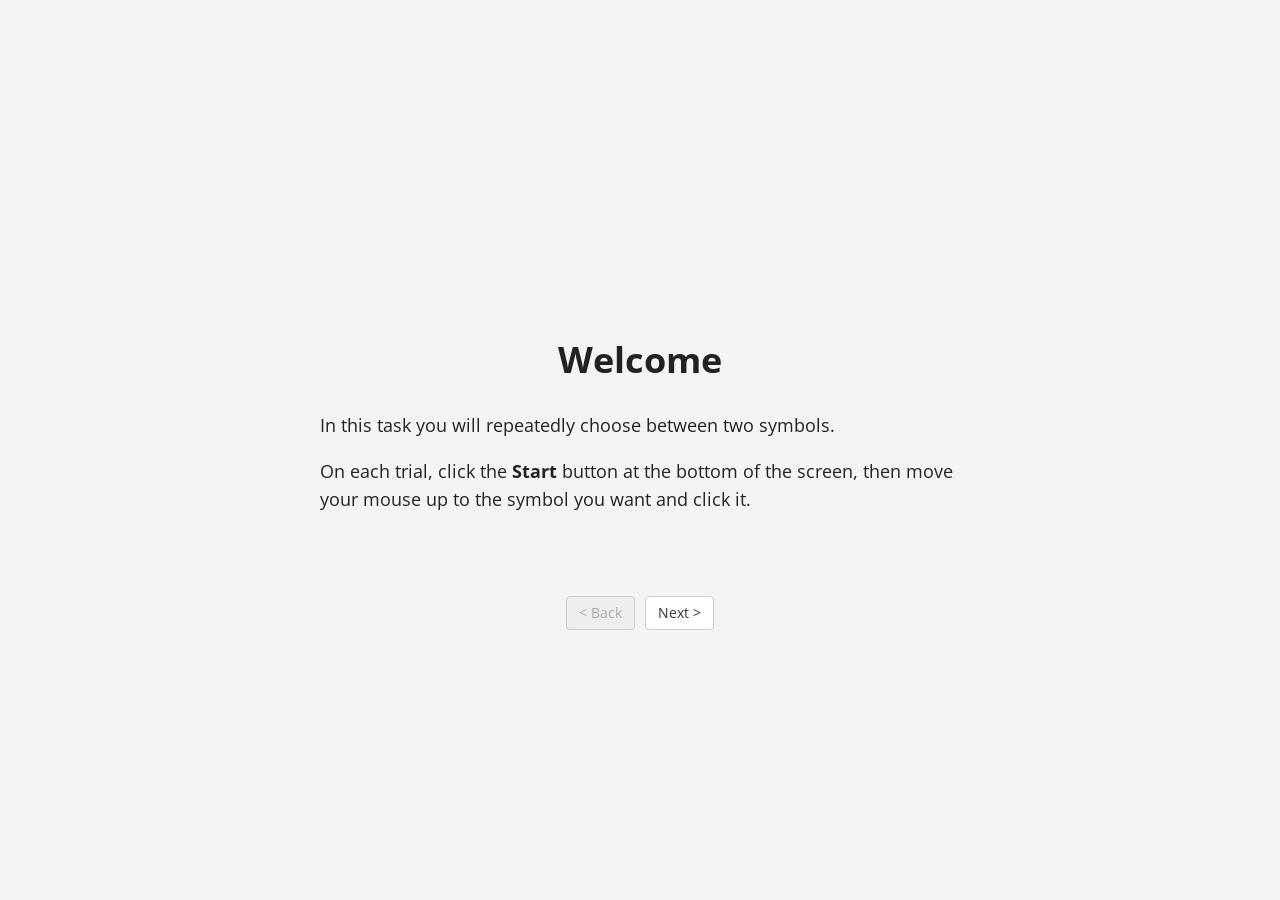
==== index.html @ 5617662f "Add probabilistic reversal-learning task with mouse tracking jsPsych 7 task for JATOS: two-alternati" ====
<!DOCTYPE html>
<html lang="en">
<head>
  <meta charset="UTF-8">
  <meta name="viewport" content="width=device-width, initial-scale=1.0">
  <title>Reversal Learning — Mouse Tracking</title>

  <!-- jsPsych core + plugins, vendored locally (jsPsych 7.3.4). No CDN /
       internet dependency — the whole study is self-contained for JATOS. -->
  <script src="lib/jspsych/jspsych.js"></script>
  <link  href="lib/jspsych/jspsych.css" rel="stylesheet">
  <script src="lib/plugin-html-button-response/index.js"></script>
  <script src="lib/plugin-instructions/index.js"></script>

  <!-- JATOS runtime. This file is served by JATOS when the study runs there;
       it 404s harmlessly during standalone local preview. -->
  <script src="jatos.js"></script>

  <!-- Task-specific code. -->
  <link rel="stylesheet" href="style.css">
  <script src="plugin-mouse-choice.js"></script>
  <script src="config.js"></script>
</head>
<body>
  <!-- experiment.js boots itself on DOMContentLoaded / jatos.onLoad. -->
  <script src="experiment.js"></script>
</body>
</html>
---- style.css ----
/* =========================================================================
 * style.css  —  Layout for the mouse-tracking reversal task.
 * ========================================================================= */

html, body {
  margin: 0;
  padding: 0;
  height: 100%;
  background: #f4f4f4;
  font-family: -apple-system, Segoe UI, Roboto, Helvetica, Arial, sans-serif;
  color: #222;
}

/* jsPsych fills the viewport; give the stage a fixed, comparable geometry. */
.jspsych-content-wrapper { height: 100vh; }
.jspsych-content { max-width: none; width: 100%; }

/* ---- The trial stage ------------------------------------------------- */
.mc-stage {
  position: relative;
  width: 100vw;
  height: 100vh;
  overflow: hidden;
  cursor: default;
}

/* Choice targets sit in the top corners, mirror-imaged. */
.mc-target {
  position: absolute;
  top: 6vh;
  width: 200px;
  height: 200px;
  display: flex;
  align-items: center;
  justify-content: center;
  border: 3px solid #cfcfcf;
  border-radius: 12px;
  background: #ffffff;
  box-shadow: 0 2px 6px rgba(0,0,0,0.08);
  pointer-events: none;              /* enabled only while a trial is active */
  user-select: none;
}
.mc-left  { left: 6vw; }
.mc-right { right: 6vw; }

.mc-stage.mc-active .mc-target { pointer-events: auto; cursor: pointer; }
.mc-stage.mc-active .mc-target:hover { border-color: #7d7d7d; }

.mc-target.mc-chosen { border-color: #444; }

/* The two abstract stimuli. */
.stim { width: 140px; height: 140px; }
.stim-circle { border-radius: 50%; }
.stim-square { border-radius: 8px; }

/* ---- Start button ---------------------------------------------------- */
.mc-start {
  position: absolute;
  bottom: 5vh;
  left: 50%;
  transform: translateX(-50%);
  padding: 16px 40px;
  font-size: 20px;
  font-weight: 600;
  color: #fff;
  background: #333;
  border: none;
  border-radius: 10px;
  cursor: pointer;
  box-shadow: 0 2px 6px rgba(0,0,0,0.2);
}
.mc-start:hover { background: #111; }
.mc-hidden { display: none !important; }

/* ---- Feedback -------------------------------------------------------- */
.mc-feedback {
  position: absolute;
  top: 40vh;
  left: 50%;
  transform: translateX(-50%);
  font-size: 48px;
  font-weight: 700;
  min-height: 1.2em;
}
.mc-fb-reward   { color: #1f9d55; }
.mc-fb-noreward { color: #8a8a8a; }
.mc-fb-timeout  { color: #c0392b; font-size: 28px; }

/* ---- Misc ------------------------------------------------------------ */
.mc-blank { width: 100vw; height: 100vh; }

.instructions {
  max-width: 640px;
  margin: 8vh auto;
  line-height: 1.55;
  font-size: 18px;
  text-align: left;
}
.instructions h1, .instructions h2 { text-align: center; }
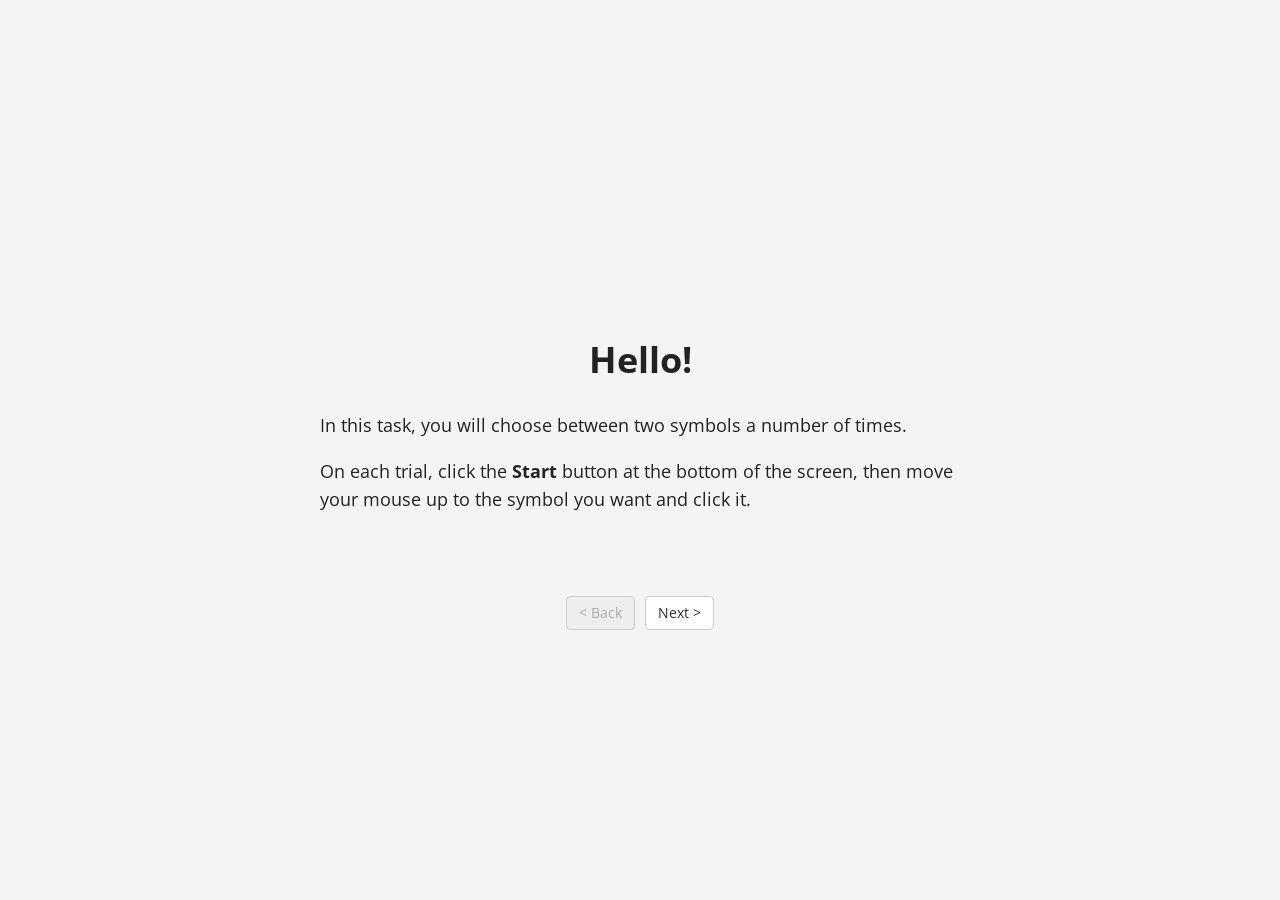
==== commit 9f1d9f6e: "Serve local testing with no-cache to avoid stale assets run.sh now serves via a small no-store stati" ====
--- a/index.html
+++ b/index.html
@@ -3,6 +3,10 @@
 <head>
   <meta charset="UTF-8">
   <meta name="viewport" content="width=device-width, initial-scale=1.0">
+  <!-- Discourage caching so updated study files are always loaded. -->
+  <meta http-equiv="Cache-Control" content="no-cache, no-store, must-revalidate">
+  <meta http-equiv="Pragma" content="no-cache">
+  <meta http-equiv="Expires" content="0">
   <title>Reversal Learning — Mouse Tracking</title>
 
   <!-- jsPsych core + plugins, vendored locally (jsPsych 7.3.4). No CDN /
--- a/style.css
+++ b/style.css
@@ -53,6 +53,20 @@
 .stim-circle { border-radius: 50%; }
 .stim-square { border-radius: 8px; }
 
+/* Practice-only shapes (kept visually distinct from the task shapes). */
+.stim-triangle {
+  width: 0; height: 0;
+  border-left: 78px solid transparent;
+  border-right: 78px solid transparent;
+  border-bottom: 135px solid #3aa657;   /* colour set inline per stimulus */
+  background: transparent;
+}
+.stim-diamond {
+  width: 120px; height: 120px;
+  border-radius: 10px;
+  transform: rotate(45deg);
+}
+
 /* ---- Start button ---------------------------------------------------- */
 .mc-start {
   position: absolute;
